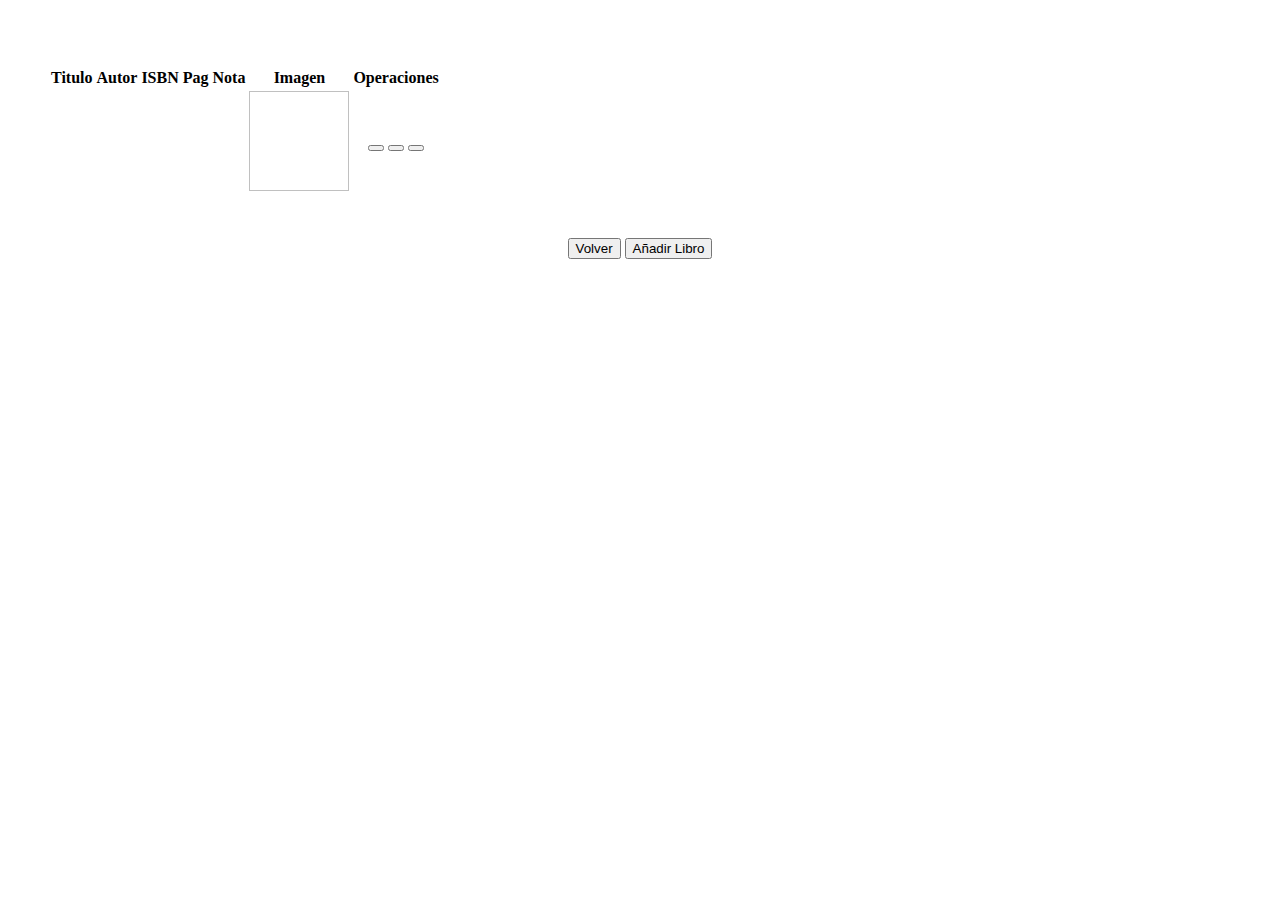
==== src/main/resources/templates/books.html @ bccc58ff "31/05 v1" ====
<!DOCTYPE html>
<html xmlns:th=http://www.thymeleaf.org
	xmlns:sec="http://www.thymeleaf.org/extras/spring-security">
<head>
<link rel="stylesheet" th:href="@{/css/bootstrap.css}">
<link rel="stylesheet" th:href="@{https://cdnjs.cloudflare.com/ajax/libs/font-awesome/6.2.0/css/all.min.css}">
<meta charset="ISO-8859-1">
<title>Lista de Libros</title>
</head>
<body>

	<div th:replace="~{fragments :: header}"></div>
	<br>

	<div class="panel panel-default">
		<div class="panel-heading"></div>
			<div style="margin: 40px">
		<table class="table table-striped table-bordered">
			<thead class="thead-light">
				<tr>
					<th>Titulo</th>
					<th>Autor</th>
					<th>ISBN</th>
					<th>Pag</th>
					<th>Nota</th>
					<th>Imagen</th>
					<th>Operaciones</th>
				</tr>
			</thead>

			<tbody th:each="book: ${books}">
				<tr>
						<th th:text=${book.titulo}></th>
						<th th:text=${book.autor}></th>
						<th th:text=${book.ISBN}></th>
						<th th:text=${book.pag}></th>
						<th th:text=${book.nota}></th>
						<th><div class="col-sm-5"><img th:src="@{/images/}+${book.imagen}" width="100px" height="100px"></img></div></th>
						<th>
							<a th:href="@{/admin/comentarios/listComentarios/}+${book.id}" >
							<button type="button" class="btn btn-default"
										data-toggle="tooltip" data-placement="bottom"
										title="Lista comentarios"><i class="fa-solid fa-comments"></i></button>
							</a>
							<a th:href="@{/admin/libros/deleteLibros/} + ${book.id}"
							   th:onclick="return confirm('Eliminar libro?');">
								<button type="button" class="btn btn-default"
										data-toggle="tooltip" data-placement="bottom"
										title="Eliminar libro?">
									<i class="fa-solid fa-trash" aria-hidden=true></i>
								</button>
							</a>
							<a th:href="@{/admin/libros/formLibro/}+ ${book.id}">
								<button type="button" class="btn btn-default"
										data-toggle="tooltip" data-placement="bottom"
										title="Actualizar user">
									<i class="fa-solid fa-pen-to-square"></i>
								</button>
							</a>
						</th>

						</th>
				</tr>
			</tbody>
		</table>
		</div>
	</div>
	
	<div class="alert alert-success" th:if="${success != null}"
						th:text="${success}"></div>
					<div class="alert alert-danger" th:if="${error != null}"
						th:text="${error}"></div>
					<div class="alert alert-warning" th:if="${warning != null}"
						th:text="${warning}"></div>
					<div class="alert alert-info" th:if="${info != null}"
						th:text="${info}"></div>
		
	<div style="text-align:center;width: 500px;margin: auto;">
	<a th:href="@{/home}" >
		<button type="button" class="btn btn-primary" >Volver</button>
	</a>
	<a th:href="@{/admin/libros/formLibro}" >
		<button type="button" class="btn btn-primary" >A&ntilde;adir Libro</button>
	</a>
	</div>
	<br>

</body>
</html>
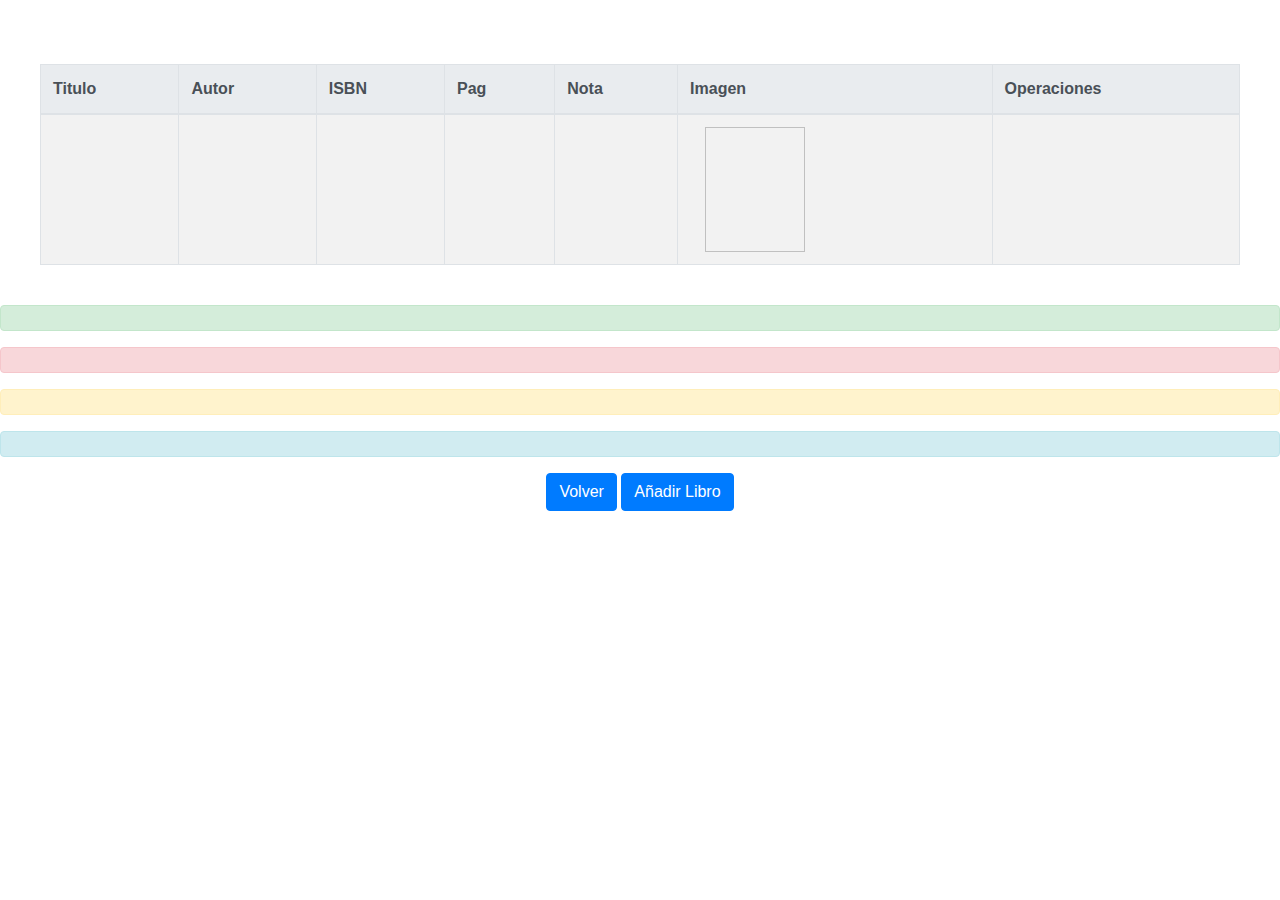
==== commit 46ea12d1: "03/06 v1" ====
--- a/src/main/resources/templates/books.html
+++ b/src/main/resources/templates/books.html
@@ -2,10 +2,15 @@
 <html xmlns:th=http://www.thymeleaf.org
 	xmlns:sec="http://www.thymeleaf.org/extras/spring-security">
 <head>
-<link rel="stylesheet" th:href="@{/css/bootstrap.css}">
-<link rel="stylesheet" th:href="@{https://cdnjs.cloudflare.com/ajax/libs/font-awesome/6.2.0/css/all.min.css}">
-<meta charset="ISO-8859-1">
-<title>Lista de Libros</title>
+	<link rel="stylesheet" href="https://stackpath.bootstrapcdn.com/bootstrap/4.5.2/css/bootstrap.min.css">
+	<script src="https://code.jquery.com/jquery-3.5.1.slim.min.js"></script>
+	<script src="https://cdnjs.cloudflare.com/ajax/libs/popper.js/1.14.7/umd/popper.min.js"></script>
+	<script src="https://stackpath.bootstrapcdn.com/bootstrap/4.5.2/js/bootstrap.min.js"></script>
+	<link rel="icon" th:href="@{/icons/favicon.png}" type="image/png">
+	<link rel="stylesheet" th:href="@{/css/styles.css}">
+	<link rel="stylesheet" th:href="@{https://cdnjs.cloudflare.com/ajax/libs/font-awesome/6.2.0/css/all.min.css}">
+	<meta charset="ISO-8859-1">
+	<title>Lista de Libros</title>
 </head>
 <body>
 
@@ -35,21 +40,40 @@
 						<th th:text=${book.ISBN}></th>
 						<th th:text=${book.pag}></th>
 						<th th:text=${book.nota}></th>
-						<th><div class="col-sm-5"><img th:src="@{/images/}+${book.imagen}" width="100px" height="100px"></img></div></th>
+						<th><div class="col-sm-5"><img th:src="@{/images/}+${book.imagen}" width="100px" height="125px"></img></div></th>
 						<th>
 							<a th:href="@{/admin/comentarios/listComentarios/}+${book.id}" >
 							<button type="button" class="btn btn-default"
 										data-toggle="tooltip" data-placement="bottom"
 										title="Lista comentarios"><i class="fa-solid fa-comments"></i></button>
 							</a>
-							<a th:href="@{/admin/libros/deleteLibros/} + ${book.id}"
-							   th:onclick="return confirm('Eliminar libro?');">
-								<button type="button" class="btn btn-default"
-										data-toggle="tooltip" data-placement="bottom"
-										title="Eliminar libro?">
-									<i class="fa-solid fa-trash" aria-hidden=true></i>
-								</button>
-							</a>
+							<button type="button" class="btn btn-default" data-toggle="modal"
+									data-placement="bottom" title="Delete book"
+									th:data-target="'#delete-modal-' + ${book.id}">
+								<i class="fa-sharp fa-solid fa-trash"></i>
+							</button>
+							<div class="modal fade" th:id="'delete-modal-' + ${book.id}" tabindex="-1" role="dialog"
+								 aria-labelledby="delete-modal-label">
+								<div class="modal-dialog" role="document">
+									<div class="modal-content">
+										<div class="modal-header">
+											<h5 class="modal-title" id="exampleModalLabel">&iquest;Est&aacute; seguro?</h5>
+											<button type="button" class="close" data-dismiss="modal"
+													aria-label="Close">
+												<span aria-hidden="true">&times;</span>
+											</button>
+										</div>
+										<div class="modal-body">Selecciona "Confirmar" para eliminar el libro.</div>
+										<div class="modal-footer">
+											<form th:action="@{/admin/libros/deleteLibros/} + ${book.id}" method="get">
+												<button type="button" class="btn btn-secondary" data-dismiss="modal">Cancelar</button>
+												<button type="submit" class="btn btn-primary">Confirmar</button>
+											</form>
+										</div>
+									</div>
+								</div>
+							</div>
+
 							<a th:href="@{/admin/libros/formLibro/}+ ${book.id}">
 								<button type="button" class="btn btn-default"
 										data-toggle="tooltip" data-placement="bottom"
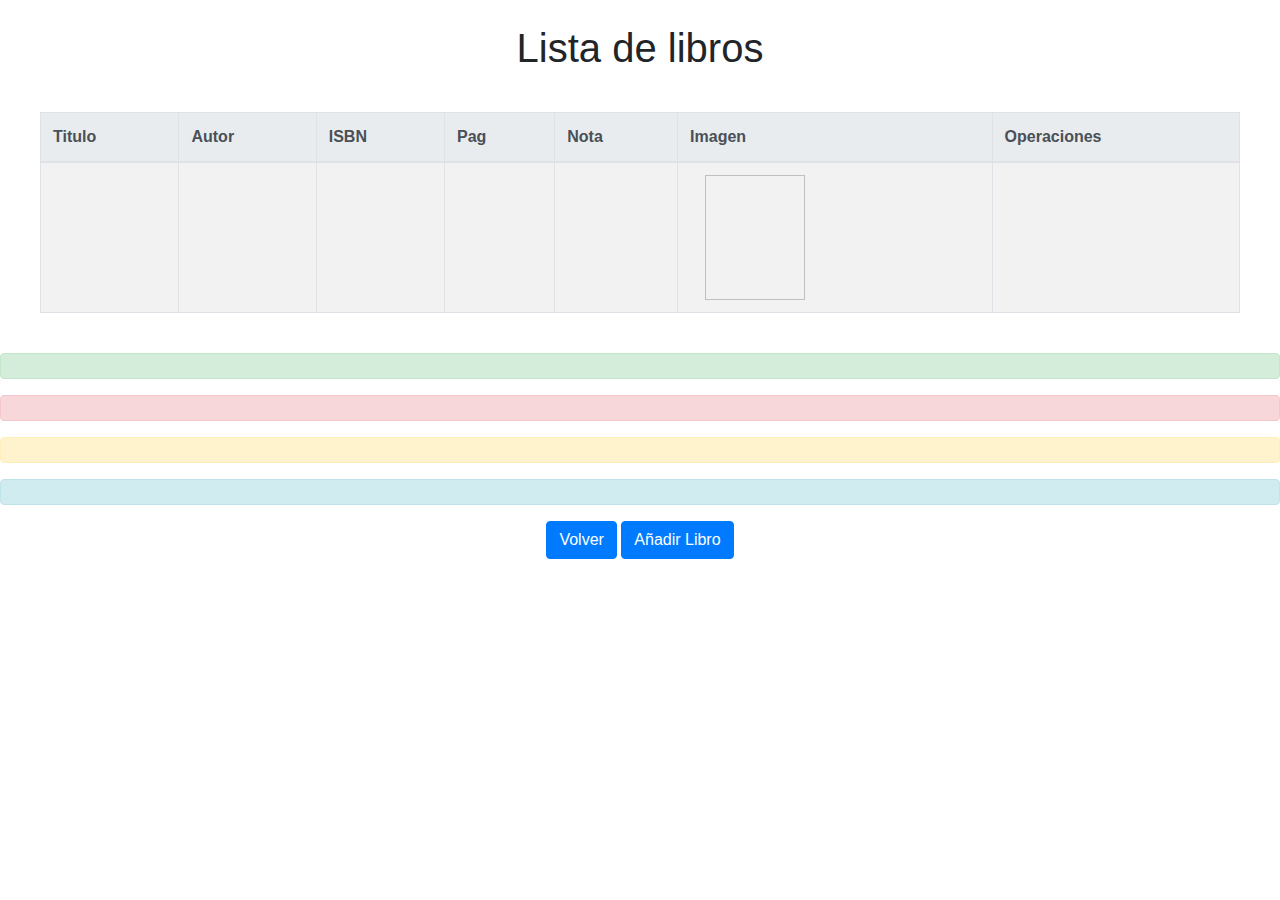
==== commit 87ad8fd3: "06/06 v1" ====
--- a/src/main/resources/templates/books.html
+++ b/src/main/resources/templates/books.html
@@ -16,7 +16,7 @@
 
 	<div th:replace="~{fragments :: header}"></div>
 	<br>
-
+	<h1 style="text-align: center; width: 500px; margin: auto;" >Lista de libros</h1>
 	<div class="panel panel-default">
 		<div class="panel-heading"></div>
 			<div style="margin: 40px">
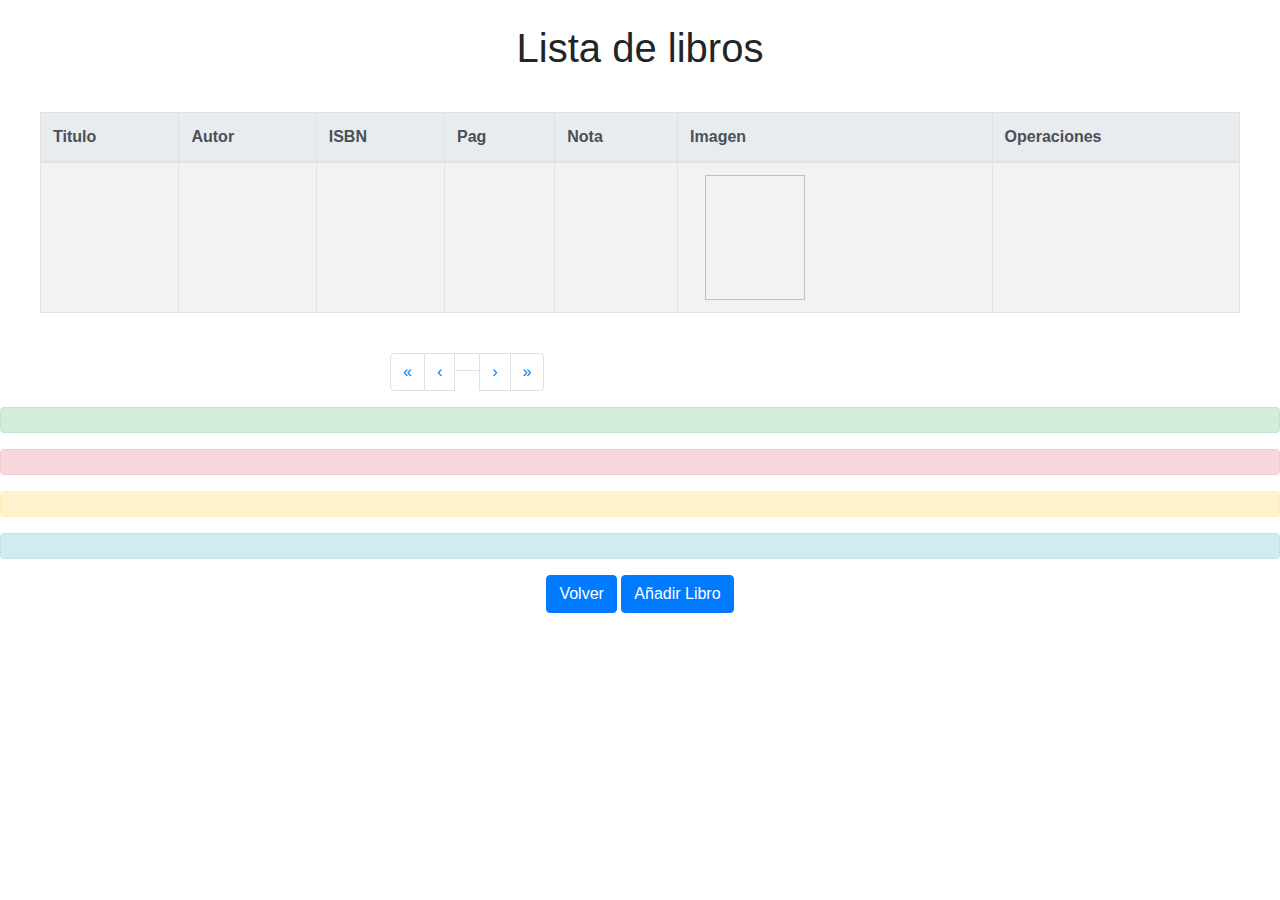
==== commit 744b9346: "15/06 v1" ====
--- a/src/main/resources/templates/books.html
+++ b/src/main/resources/templates/books.html
@@ -74,6 +74,8 @@
 								</div>
 							</div>
 
+
+
 							<a th:href="@{/admin/libros/formLibro/}+ ${book.id}">
 								<button type="button" class="btn btn-default"
 										data-toggle="tooltip" data-placement="bottom"
@@ -89,7 +91,29 @@
 		</table>
 		</div>
 	</div>
-	
+	<div style="text-align:center;width: 500px;margin: auto;">
+		<nav aria-label="Page navigation">
+			<ul class="pagination">
+				<li class="page-item" th:classappend="${currentPage == 0} ? 'disabled'">
+					<a class="page-link" th:href="@{/admin/libros/listLibros(page=0,size=${size})}">&laquo;</a>
+				</li>
+				<li class="page-item" th:classappend="${currentPage == 0} ? 'disabled'">
+					<a class="page-link" th:href="@{/admin/libros/listLibros(page=${currentPage - 1},size=${size})}">&lsaquo;</a>
+				</li>
+				<li class="page-item" th:each="pageNum : ${#numbers.sequence(0, totalPages - 1)}">
+					<a class="page-link" th:href="@{/admin/libros/listLibros(page=${pageNum},size=${size})}"
+					   th:classappend="${pageNum == currentPage} ? 'active'"><span th:text="${pageNum}+1"></span></a>
+				</li>
+				<li class="page-item" th:classappend="${currentPage == totalPages - 1} ? 'disabled'">
+					<a class="page-link" th:href="@{/admin/libros/listLibros(page=${currentPage + 1},size=${size})}">&rsaquo;</a>
+				</li>
+				<li class="page-item" th:classappend="${currentPage == totalPages - 1} ? 'disabled'">
+					<a class="page-link" th:href="@{/admin/libros/listLibros(page=${totalPages - 1},size=${size})}">&raquo;</a>
+				</li>
+			</ul>
+		</nav>
+
+	</div>
 	<div class="alert alert-success" th:if="${success != null}"
 						th:text="${success}"></div>
 					<div class="alert alert-danger" th:if="${error != null}"
@@ -100,12 +124,12 @@
 						th:text="${info}"></div>
 		
 	<div style="text-align:center;width: 500px;margin: auto;">
-	<a th:href="@{/home}" >
-		<button type="button" class="btn btn-primary" >Volver</button>
-	</a>
-	<a th:href="@{/admin/libros/formLibro}" >
-		<button type="button" class="btn btn-primary" >A&ntilde;adir Libro</button>
-	</a>
+		<a th:href="@{/home}" >
+			<button type="button" class="btn btn-primary" >Volver</button>
+		</a>
+		<a th:href="@{/admin/libros/formLibro}" >
+			<button type="button" class="btn btn-primary" >A&ntilde;adir Libro</button>
+		</a>
 	</div>
 	<br>
 
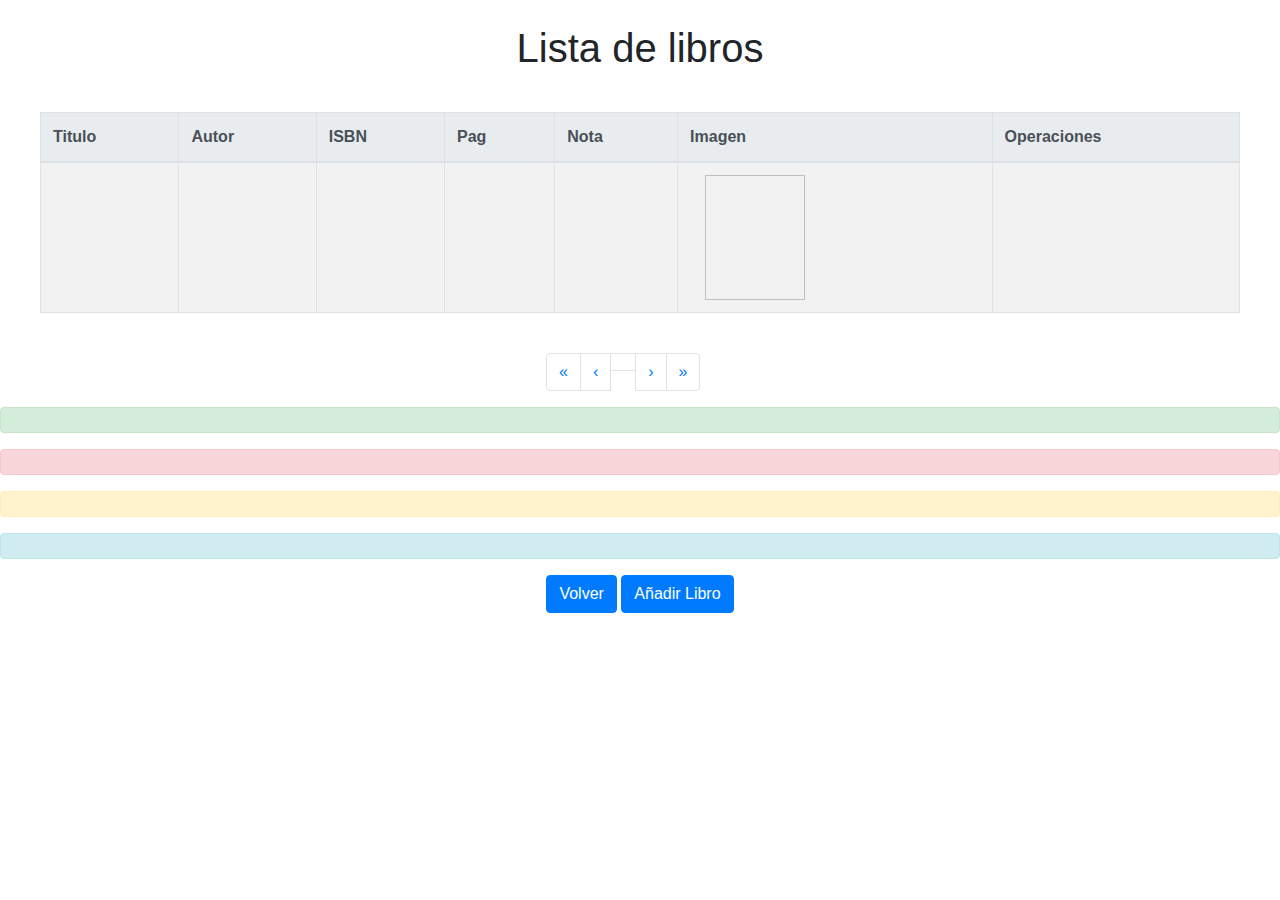
==== commit cab02311: "15/06 v4" ====
--- a/src/main/resources/templates/books.html
+++ b/src/main/resources/templates/books.html
@@ -6,10 +6,10 @@
 	<script src="https://code.jquery.com/jquery-3.5.1.slim.min.js"></script>
 	<script src="https://cdnjs.cloudflare.com/ajax/libs/popper.js/1.14.7/umd/popper.min.js"></script>
 	<script src="https://stackpath.bootstrapcdn.com/bootstrap/4.5.2/js/bootstrap.min.js"></script>
-	<link rel="icon" th:href="@{/icons/favicon.png}" type="image/png">
 	<link rel="stylesheet" th:href="@{/css/styles.css}">
 	<link rel="stylesheet" th:href="@{https://cdnjs.cloudflare.com/ajax/libs/font-awesome/6.2.0/css/all.min.css}">
 	<meta charset="ISO-8859-1">
+	<link rel="icon" th:href="@{/icons/favicon.png}" type="image/png">
 	<title>Lista de Libros</title>
 </head>
 <body>
@@ -73,9 +73,6 @@
 									</div>
 								</div>
 							</div>
-
-
-
 							<a th:href="@{/admin/libros/formLibro/}+ ${book.id}">
 								<button type="button" class="btn btn-default"
 										data-toggle="tooltip" data-placement="bottom"
@@ -84,14 +81,13 @@
 								</button>
 							</a>
 						</th>
-
 						</th>
 				</tr>
 			</tbody>
 		</table>
 		</div>
 	</div>
-	<div style="text-align:center;width: 500px;margin: auto;">
+	<div style="text-align:center;width: 188px;margin: auto;">
 		<nav aria-label="Page navigation">
 			<ul class="pagination">
 				<li class="page-item" th:classappend="${currentPage == 0} ? 'disabled'">
